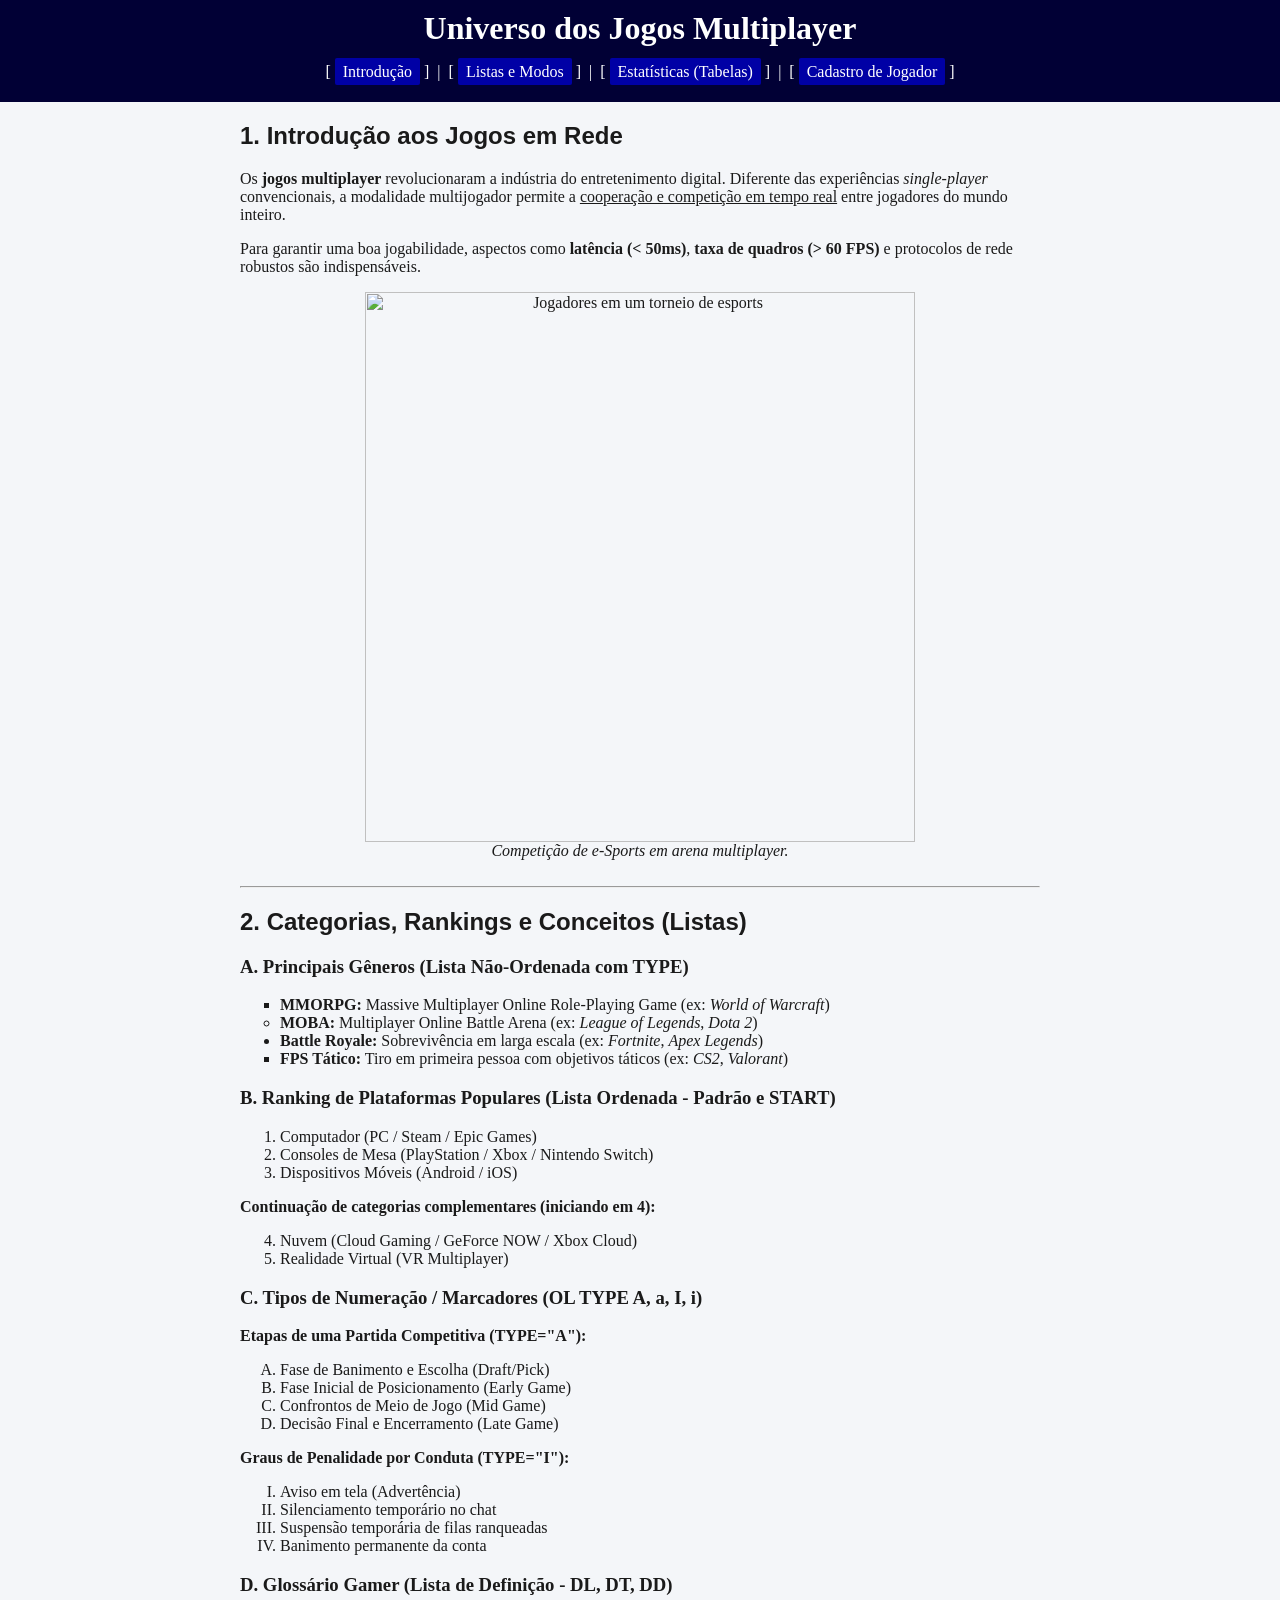
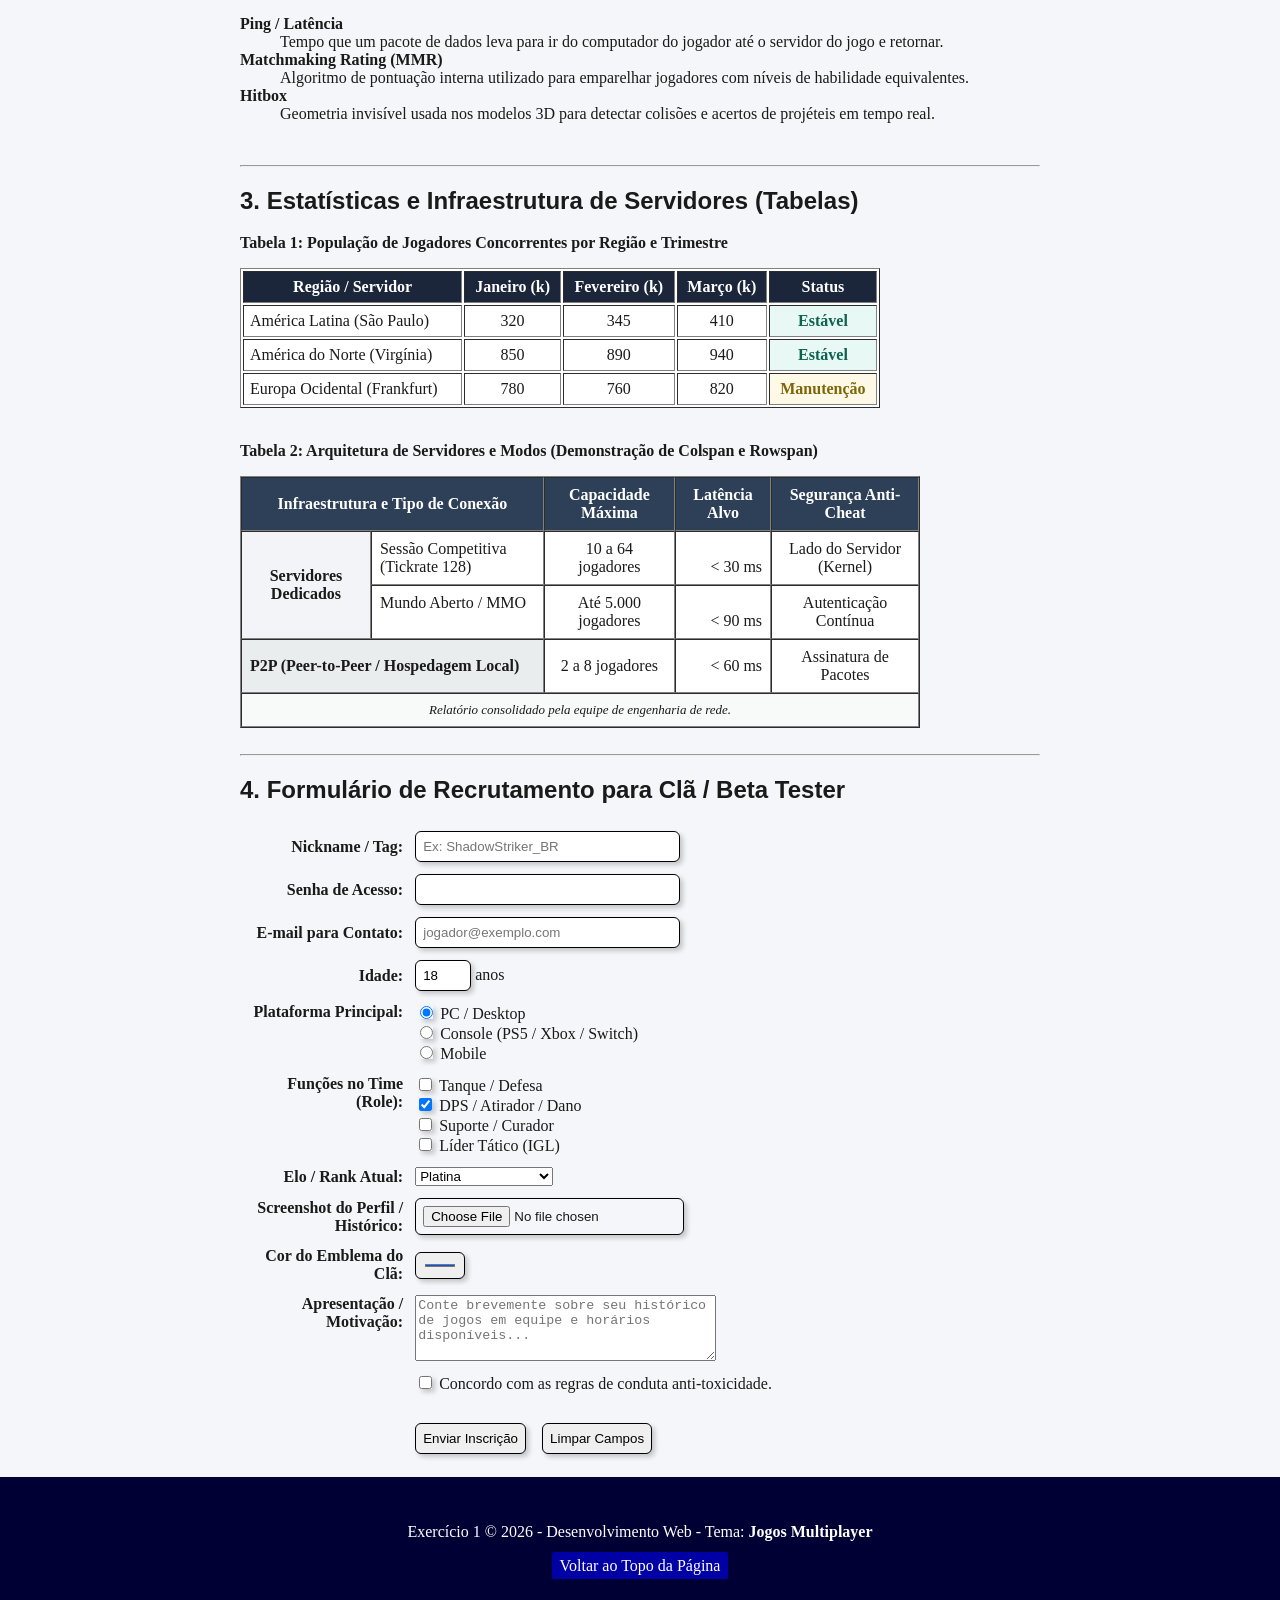
==== exercicio_4/index.html @ 9f3f8a81 "ajustando os arquivos do exercício 3 e 4 e criado o exercício 5" ====
<html>
    <head>
        <title>Exercício 1 - Jogos Multiplayer</title>
        <link rel="stylesheet" href="index.css">
    </head>

    <body>
        <header>
            <h1>Universo dos Jogos Multiplayer</h1>
            <p>
                [ <a href="#introducao">Introdução</a> ] &nbsp;|&nbsp;
                [ <a href="#listas">Listas e Modos</a> ] &nbsp;|&nbsp;
                [ <a href="#estatisticas">Estatísticas (Tabelas)</a> ] &nbsp;|&nbsp;
                [ <a href="#cadastro">Cadastro de Jogador</a> ]
            </p>
        </header>

        <div class="body-max">
            <h2 id="introducao">1. Introdução aos Jogos em Rede</h2>
            <p>
                Os <b>jogos multiplayer</b> revolucionaram a indústria do entretenimento digital. 
                Diferente das experiências <i>single-player</i> convencionais, a modalidade multijogador 
                permite a <u>cooperação e competição em tempo real</u> entre jogadores do mundo inteiro.
            </p>
    
            <p>
                Para garantir uma boa jogabilidade, aspectos como <b>latência (&lt; 50ms)</b>, 
                <b>taxa de quadros (&gt; 60 FPS)</b> e protocolos de rede robustos s&atilde;o indispens&aacute;veis.
            </p>
    
            <center>
                <img src="https://images.unsplash.com/photo-1542751371-adc38448a05e?w=700&q=80" 
                    alt="Jogadores em um torneio de esports" 
                    title="Campeonato de Jogos Multiplayer" 
                    width="550">
                <br>
                <i>Competição de e-Sports em arena multiplayer.</i>
            </center>
    
            <br>
            <hr>
    
            <h2 id="listas">2. Categorias, Rankings e Conceitos (Listas)</h2>
    
            <h3>A. Principais Gêneros (Lista Não-Ordenada com TYPE)</h3>
            <ul>
                <li type="square"><b>MMORPG:</b> Massive Multiplayer Online Role-Playing Game (ex: <i>World of Warcraft</i>)</li>
                <li type="circle"><b>MOBA:</b> Multiplayer Online Battle Arena (ex: <i>League of Legends</i>, <i>Dota 2</i>)</li>
                <li type="disc"><b>Battle Royale:</b> Sobrevivência em larga escala (ex: <i>Fortnite</i>, <i>Apex Legends</i>)</li>
                <li type="square"><b>FPS Tático:</b> Tiro em primeira pessoa com objetivos táticos (ex: <i>CS2</i>, <i>Valorant</i>)</li>
            </ul>
    
            <h3>B. Ranking de Plataformas Populares (Lista Ordenada - Padrão e START)</h3>
            <ol>
                <li>Computador (PC / Steam / Epic Games)</li>
                <li>Consoles de Mesa (PlayStation / Xbox / Nintendo Switch)</li>
                <li>Dispositivos Móveis (Android / iOS)</li>
            </ol>
    
            <p><b>Continuação de categorias complementares (iniciando em 4):</b></p>
            <ol start="4">
                <li>Nuvem (Cloud Gaming / GeForce NOW / Xbox Cloud)</li>
                <li>Realidade Virtual (VR Multiplayer)</li>
            </ol>
    
            <h3>C. Tipos de Numeração / Marcadores (OL TYPE A, a, I, i)</h3>
    
            
            <p><b>Etapas de uma Partida Competitiva (TYPE="A"):</b></p>
            <ol type="A">
                <li>Fase de Banimento e Escolha (Draft/Pick)</li>
                <li>Fase Inicial de Posicionamento (Early Game)</li>
                <li>Confrontos de Meio de Jogo (Mid Game)</li>
                <li>Decisão Final e Encerramento (Late Game)</li>
            </ol>
    
            <p><b>Graus de Penalidade por Conduta (TYPE="I"):</b></p>
            <ol type="I">
                <li>Aviso em tela (Advertência)</li>
                <li>Silenciamento temporário no chat</li>
                <li>Suspensão temporária de filas ranqueadas</li>
                <li>Banimento permanente da conta</li>
            </ol>
            <div class="glossario-gamer">
                <h3>D. Glossário Gamer (Lista de Definição - DL, DT, DD)</h3>
                <dl>
                    <dt><b>Ping / Latência</b></dt>
                    <dd>Tempo que um pacote de dados leva para ir do computador do jogador até o servidor do jogo e retornar.</dd>
                    
                    <dt><b>Matchmaking Rating (MMR)</b></dt>
                    <dd>Algoritmo de pontuação interna utilizado para emparelhar jogadores com níveis de habilidade equivalentes.</dd>
                    
                    <dt><b>Hitbox</b></dt>
                    <dd>Geometria invisível usada nos modelos 3D para detectar colisões e acertos de projéteis em tempo real.</dd>
                </dl>

            </div>
    
            <br>
            <hr>
    
            <h2 id="estatisticas">3. Estatísticas e Infraestrutura de Servidores (Tabelas)</h2>
    
            <p><b>Tabela 1: População de Jogadores Concorrentes por Região e Trimestre</b></p>
            <table border="1" cellpadding="6" cellspacing="2" width="80%" bgcolor="#FFFFFF">
                <tr bgcolor="#1B263B">
                    <th align="center"><font color="white">Região / Servidor</font></th>
                    <th align="center"><font color="white">Janeiro (k)</font></th>
                    <th align="center"><font color="white">Fevereiro (k)</font></th>
                    <th align="center"><font color="white">Março (k)</font></th>
                    <th align="center"><font color="white">Status</font></th>
                </tr>
                <tr align="center">
                    <td align="left">América Latina (São Paulo)</td>
                    <td>320</td>
                    <td>345</td>
                    <td>410</td>
                    <td bgcolor="#E8F8F5"><font color="#0E6251"><b>Estável</b></font></td>
                </tr>
                <tr align="center">
                    <td align="left">América do Norte (Virgínia)</td>
                    <td>850</td>
                    <td>890</td>
                    <td>940</td>
                    <td bgcolor="#E8F8F5"><font color="#0E6251"><b>Estável</b></font></td>
                </tr>
                <tr align="center">
                    <td align="left">Europa Ocidental (Frankfurt)</td>
                    <td>780</td>
                    <td>760</td>
                    <td>820</td>
                    <td bgcolor="#FEF9E7"><font color="#7D6608"><b>Manutenção</b></font></td>
                </tr>
            </table>
    
            <br>
    
            <p><b>Tabela 2: Arquitetura de Servidores e Modos (Demonstração de Colspan e Rowspan)</b></p>
            <table border="1" cellpadding="8" cellspacing="0" width="85%" bgcolor="#FFFFFF">
                <tr bgcolor="#2E4057">
                    <th colspan="2" align="center"><font color="#FFFFFF">Infraestrutura e Tipo de Conexão</font></th>
                    <th align="center"><font color="#FFFFFF">Capacidade Máxima</font></th>
                    <th align="center"><font color="#FFFFFF">Latência Alvo</font></th>
                    <th align="center"><font color="#FFFFFF">Segurança Anti-Cheat</font></th>
                </tr>
                <tr>
                    <td rowspan="2" align="center" valign="middle" bgcolor="#F2F4F7">
                        <b>Servidores Dedicados</b>
                    </td>
                    <td align="left" valign="top">Sessão Competitiva (Tickrate 128)</td>
                    <td align="center" valign="middle">10 a 64 jogadores</td>
                    <td align="right" valign="bottom">&lt; 30 ms</td>
                    <td align="center" valign="middle">Lado do Servidor (Kernel)</td>
                </tr>
                <tr>
                    <td align="left" valign="top">Mundo Aberto / MMO</td>
                    <td align="center" valign="middle">Até 5.000 jogadores</td>
                    <td align="right" valign="bottom">&lt; 90 ms</td>
                    <td align="center" valign="middle">Autenticação Contínua</td>
                </tr>
                <tr>
                    <td colspan="2" align="left" bgcolor="#EAEDED"><b>P2P (Peer-to-Peer / Hospedagem Local)</b></td>
                    <td align="center">2 a 8 jogadores</td>
                    <td align="right">&lt; 60 ms</td>
                    <td align="center">Assinatura de Pacotes</td>
                </tr>
                <tr align="center">
                    <td colspan="5" bgcolor="#F8F9F9">
                        <font size="2"><i>Relatório consolidado pela equipe de engenharia de rede.</i></font>
                    </td>
                </tr>
            </table>
    
            <br>
            <hr>
            
            <h2 id="cadastro">4. Formulário de Recrutamento para Clã / Beta Tester</h2>
    
            <form action="#" method="POST">
                <table border="0" cellpadding="5" cellspacing="2" width="70%">
                    
                    <!-- Nickname (Texto) -->
                    <tr>
                        <td width="30%" align="right"><b>Nickname / Tag:</b></td>
                        <td>
                            <input type="text" name="nickname" size="30" maxlength="20" placeholder="Ex: ShadowStriker_BR" required>
                        </td>
                    </tr>
    
                    <!-- Senha -->
                    <tr>
                        <td align="right"><b>Senha de Acesso:</b></td>
                        <td>
                            <input type="password" name="senha" size="30" required>
                        </td>
                    </tr>
    
                    <!-- E-mail -->
                    <tr>
                        <td align="right"><b>E-mail para Contato:</b></td>
                        <td>
                            <input type="email" name="email" size="30" placeholder="jogador@exemplo.com" required>
                        </td>
                    </tr>
    
                    <!-- Idade (Número) -->
                    <tr>
                        <td align="right"><b>Idade:</b></td>
                        <td>
                            <input type="number" name="idade" min="12" max="99" value="18"> anos
                        </td>
                    </tr>
    
                    <!-- Plataforma Principal (Radio) -->
                    <tr>
                        <td align="right" valign="top"><b>Plataforma Principal:</b></td>
                        <td>
                            <input type="radio" name="plataforma" value="pc" id="plat_pc" checked>
                            <label for="plat_pc">PC / Desktop</label><br>
                            
                            <input type="radio" name="plataforma" value="console" id="plat_console">
                            <label for="plat_console">Console (PS5 / Xbox / Switch)</label><br>
                            
                            <input type="radio" name="plataforma" value="mobile" id="plat_mobile">
                            <label for="plat_mobile">Mobile</label>
                        </td>
                    </tr>
    
                    <!-- Funções Preferidas (Checkbox) -->
                    <tr>
                        <td align="right" valign="top"><b>Funções no Time (Role):</b></td>
                        <td>
                            <input type="checkbox" name="funcao" value="tanque" id="fn_tank">
                            <label for="fn_tank">Tanque / Defesa</label><br>
                            
                            <input type="checkbox" name="funcao" value="dps" id="fn_dps" checked>
                            <label for="fn_dps">DPS / Atirador / Dano</label><br>
                            
                            <input type="checkbox" name="funcao" value="suporte" id="fn_sup">
                            <label for="fn_sup">Suporte / Curador</label><br>
                            
                            <input type="checkbox" name="funcao" value="igl" id="fn_igl">
                            <label for="fn_igl">Líder Tático (IGL)</label>
                        </td>
                    </tr>
    
                    <!-- Nível de Habilidade / Rank (Select) -->
                    <tr>
                        <td align="right"><b>Elo / Rank Atual:</b></td>
                        <td>
                            <select name="elo">
                                <option value="bronze">Bronze / Iniciante</option>
                                <option value="prata">Prata</option>
                                <option value="ouro">Ouro</option>
                                <option value="platina" selected>Platina</option>
                                <option value="diamante">Diamante</option>
                                <option value="mestre">Mestre / Desafiante</option>
                            </select>
                        </td>
                    </tr>
    
                    <!-- Envio de Comprovante / Screenshot (File) -->
                    <tr>
                        <td align="right"><b>Screenshot do Perfil / Histórico:</b></td>
                        <td>
                            <input type="file" name="comprovante_rank">
                        </td>
                    </tr>
    
                    <!-- Cor do Perfil / Tag no Discord (Color) -->
                    <tr>
                        <td align="right"><b>Cor do Emblema do Clã:</b></td>
                        <td>
                            <input type="color" name="cor_emblema" value="#0055FF">
                        </td>
                    </tr>
    
                    <!-- Biografia / Mensagem (Textarea) -->
                    <tr>
                        <td align="right" valign="top"><b>Apresentação / Motivação:</b></td>
                        <td>
                            <textarea name="biografia" rows="4" cols="35" placeholder="Conte brevemente sobre seu histórico de jogos em equipe e horários disponíveis..."></textarea>
                        </td>
                    </tr>
    
                    <!-- Termos e Condições (Checkbox) -->
                    <tr>
                        <td></td>
                        <td>
                            <input type="checkbox" name="termos" id="chk_termos" required>
                            <label for="chk_termos">Concordo com as regras de conduta anti-toxicidade.</label>
                        </td>
                    </tr>
    
                    <!-- Botões de Ação -->
                    <tr>
                        <td></td>
                        <td>
                            <br>
                            <input type="submit" value="Enviar Inscrição">
                            &nbsp;&nbsp;
                            <input type="reset" value="Limpar Campos">
                        </td>
                    </tr>
                </table>
            </form>
    
            
            
        </body>
    </div>
    <footer>
        <p>
            Exercício 1 &copy; 2026 - Desenvolvimento Web - Tema: <b>Jogos Multiplayer</b>
        </p>
        <a href="#introducao">Voltar ao Topo da Página</a>
    </footer>
</html>
---- exercicio_4/index.css ----
body {
    margin: 0;
    display: flex;
    flex-direction: column;
    align-items: center;
    background-color: #F4F6F9;
    color: #1A1A1A;
}

body:link {
    color: #0044CC;
}

body:visited {
    color: #660099;
}

body:focus {
    color: #FF0000;
}

.body-max {
    max-width: 800px;
}

header {
    width: 100%;
    background-color: rgb(1, 0, 53);
    color: white;
    text-align: center;
    padding: 5px;
}

header h1 {
    margin: 5px 0px;
}

header a {
    text-decoration: none;
    color: white;
    background-color: rgb(0, 0, 165);
    padding: 5px 8px;
    border-radius: 2px;
}

header a:hover {
    background-color: blue;
}

h2 {
    font-family: 'Lucida Sans', 'Lucida Sans Regular', 'Lucida Grande', 'Lucida Sans Unicode', Geneva, Verdana, sans-serif;
    position: relative;
}

h2

.glossario-gamer {
    padding: 10px 50px;
    background-color: gray;
    border-radius: 10px;
    font-family: sans-serif;
    box-shadow: 5px 5px 10px rgba(0, 0, 0, 0.356);
}

input {
    padding: 7px;
    border-radius: 6px;
    border: solid black 1px;
    box-shadow: 3px 3px 5px rgba(0, 0, 0, 0.199);
}

footer {
    width: 100%;
    text-align: center;
    background-color: rgb(1, 0, 53);
    padding: 30px 0 40px 0;
    color: white;
}

footer a {
    text-decoration: none;
    color: white;
    background-color: rgb(0, 0, 165);
    padding: 5px 8px;
    border-radius: 2px;
}
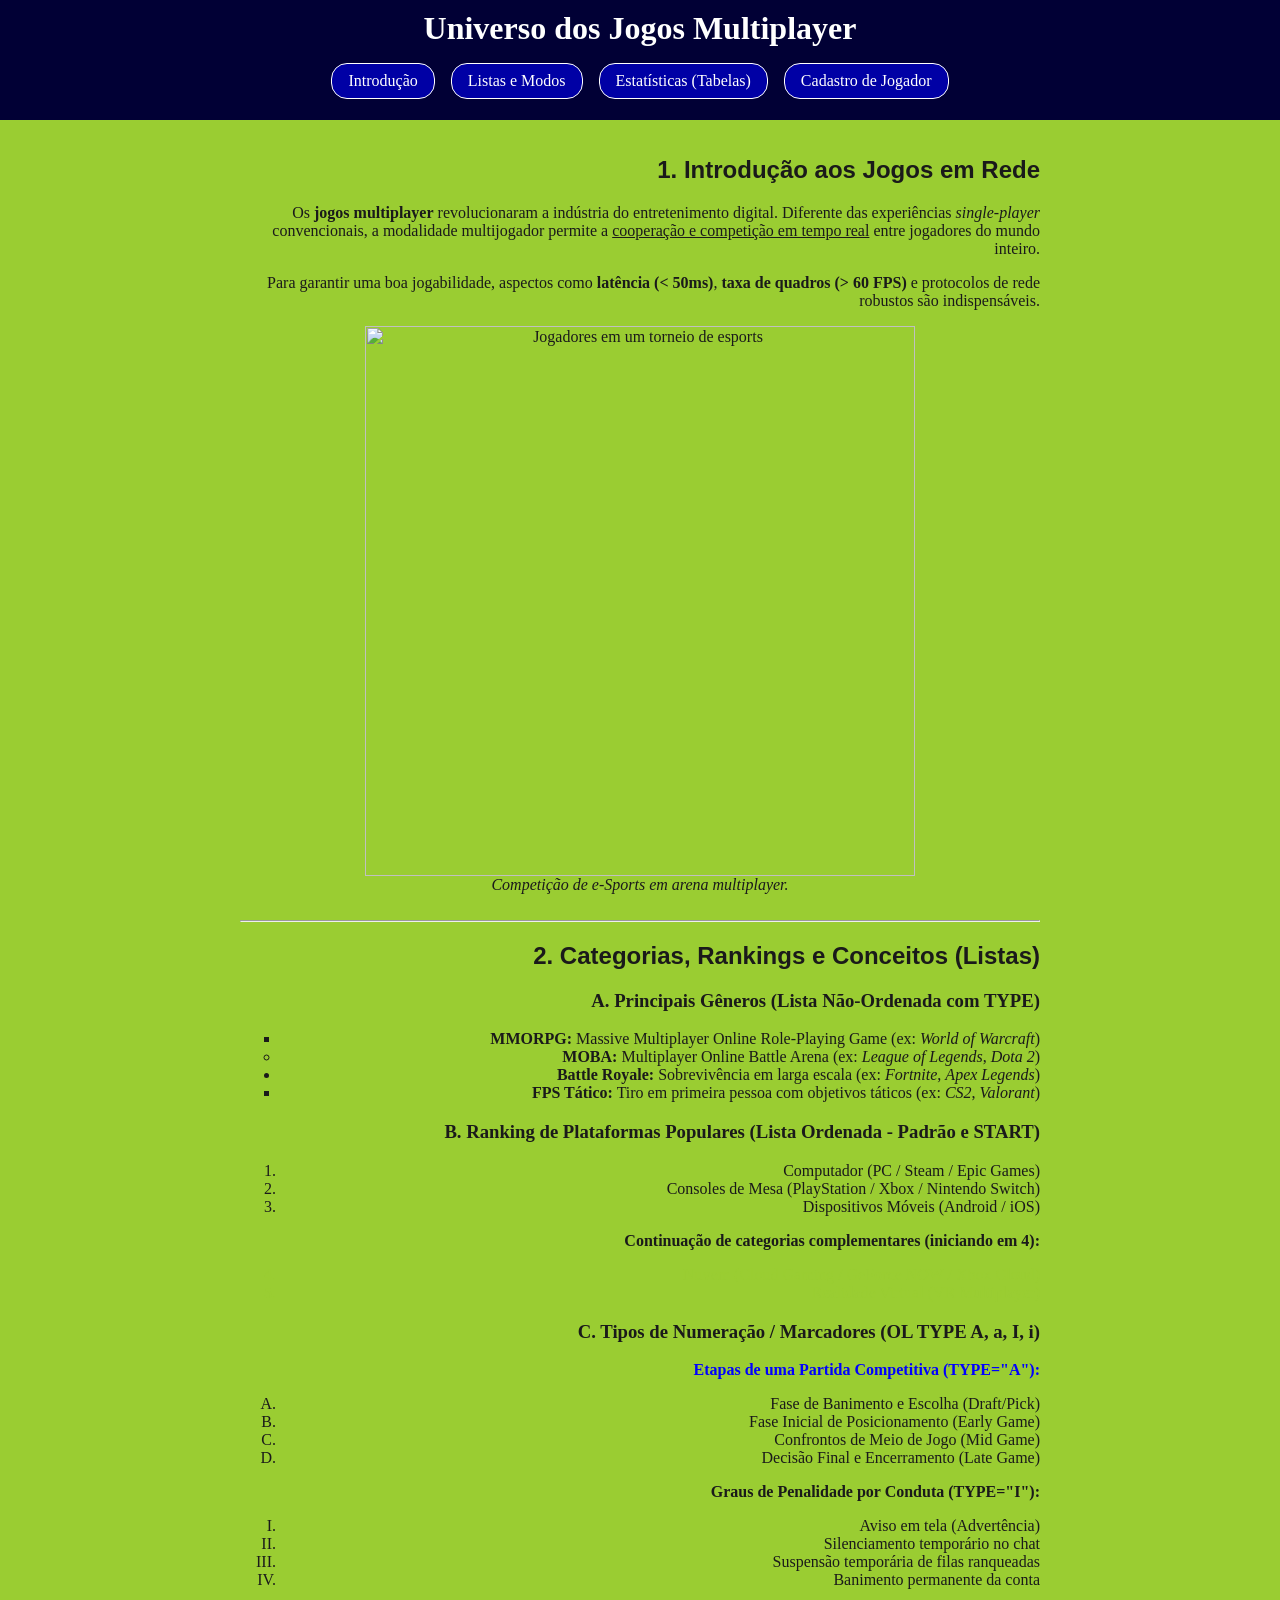
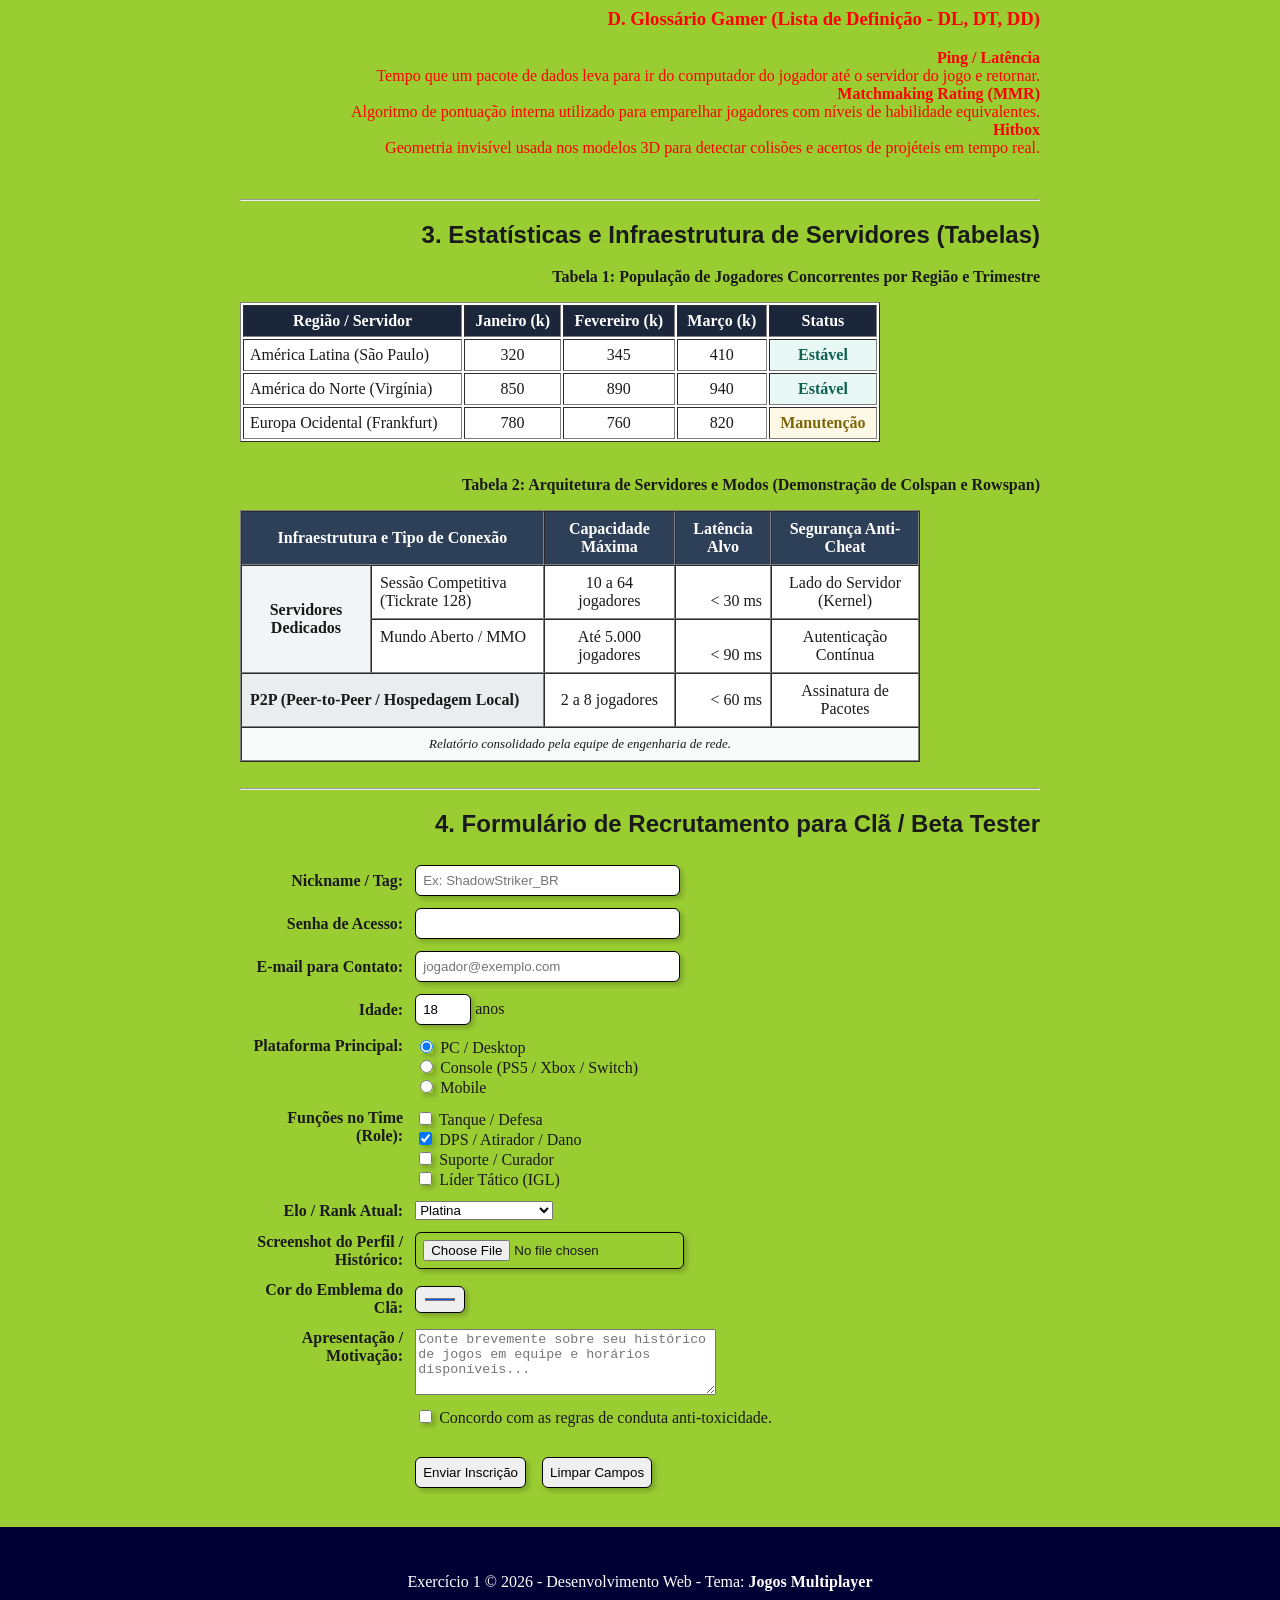
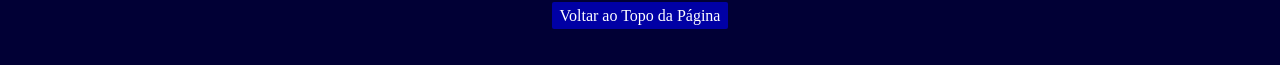
==== commit cbfbb93d: "ajustes feitos no exercício 4" ====
--- a/exercicio_4/index.html
+++ b/exercicio_4/index.html
@@ -1,21 +1,21 @@
 <html>
     <head>
-        <title>Exercício 1 - Jogos Multiplayer</title>
+        <title>Exercício 4 - Jogos Multiplayer</title>
         <link rel="stylesheet" href="index.css">
     </head>
 
-    <body>
+    <body bgcolor="#9acd32">
         <header>
             <h1>Universo dos Jogos Multiplayer</h1>
-            <p>
-                [ <a href="#introducao">Introdução</a> ] &nbsp;|&nbsp;
-                [ <a href="#listas">Listas e Modos</a> ] &nbsp;|&nbsp;
-                [ <a href="#estatisticas">Estatísticas (Tabelas)</a> ] &nbsp;|&nbsp;
-                [ <a href="#cadastro">Cadastro de Jogador</a> ]
+            <p style="display: flex; justify-content: center; gap: 16px;">
+                <a href="#introducao">Introdução</a>
+                <a href="#listas">Listas e Modos</a>
+                <a href="#estatisticas">Estatísticas (Tabelas)</a>
+                <a href="#cadastro">Cadastro de Jogador</a>
             </p>
         </header>
 
-        <div class="body-max">
+        <div class="body-max" align="end" style="padding: 16px;">
             <h2 id="introducao">1. Introdução aos Jogos em Rede</h2>
             <p>
                 Os <b>jogos multiplayer</b> revolucionaram a indústria do entretenimento digital. 
@@ -43,7 +43,7 @@
             <h2 id="listas">2. Categorias, Rankings e Conceitos (Listas)</h2>
     
             <h3>A. Principais Gêneros (Lista Não-Ordenada com TYPE)</h3>
-            <ul>
+            <ul border="1">
                 <li type="square"><b>MMORPG:</b> Massive Multiplayer Online Role-Playing Game (ex: <i>World of Warcraft</i>)</li>
                 <li type="circle"><b>MOBA:</b> Multiplayer Online Battle Arena (ex: <i>League of Legends</i>, <i>Dota 2</i>)</li>
                 <li type="disc"><b>Battle Royale:</b> Sobrevivência em larga escala (ex: <i>Fortnite</i>, <i>Apex Legends</i>)</li>
@@ -58,7 +58,7 @@
             </ol>
     
             <p><b>Continuação de categorias complementares (iniciando em 4):</b></p>
-            <ol start="4">
+            <ol start="4" style="color: yellowgreen;">
                 <li>Nuvem (Cloud Gaming / GeForce NOW / Xbox Cloud)</li>
                 <li>Realidade Virtual (VR Multiplayer)</li>
             </ol>
@@ -66,7 +66,7 @@
             <h3>C. Tipos de Numeração / Marcadores (OL TYPE A, a, I, i)</h3>
     
             
-            <p><b>Etapas de uma Partida Competitiva (TYPE="A"):</b></p>
+            <p style="color: blue;"><b>Etapas de uma Partida Competitiva (TYPE="A"):</b></p>
             <ol type="A">
                 <li>Fase de Banimento e Escolha (Draft/Pick)</li>
                 <li>Fase Inicial de Posicionamento (Early Game)</li>
@@ -81,7 +81,7 @@
                 <li>Suspensão temporária de filas ranqueadas</li>
                 <li>Banimento permanente da conta</li>
             </ol>
-            <div class="glossario-gamer">
+            <div class="glossario-gamer" style="color: red;">
                 <h3>D. Glossário Gamer (Lista de Definição - DL, DT, DD)</h3>
                 <dl>
                     <dt><b>Ping / Latência</b></dt>
@@ -304,11 +304,8 @@
                     </tr>
                 </table>
             </form>
-    
-            
-            
-        </body>
-    </div>
+        </div>
+    </body>
     <footer>
         <p>
             Exercício 1 &copy; 2026 - Desenvolvimento Web - Tema: <b>Jogos Multiplayer</b>
--- a/exercicio_4/index.css
+++ b/exercicio_4/index.css
@@ -3,7 +3,6 @@
     display: flex;
     flex-direction: column;
     align-items: center;
-    background-color: #F4F6F9;
     color: #1A1A1A;
 }
 
@@ -36,11 +35,13 @@
 }
 
 header a {
+    border: 1px solid white;
     text-decoration: none;
     color: white;
     background-color: rgb(0, 0, 165);
-    padding: 5px 8px;
-    border-radius: 2px;
+    padding: 8px 16px;
+    font-size: 16px;
+    border-radius: 16px;
 }
 
 header a:hover {
